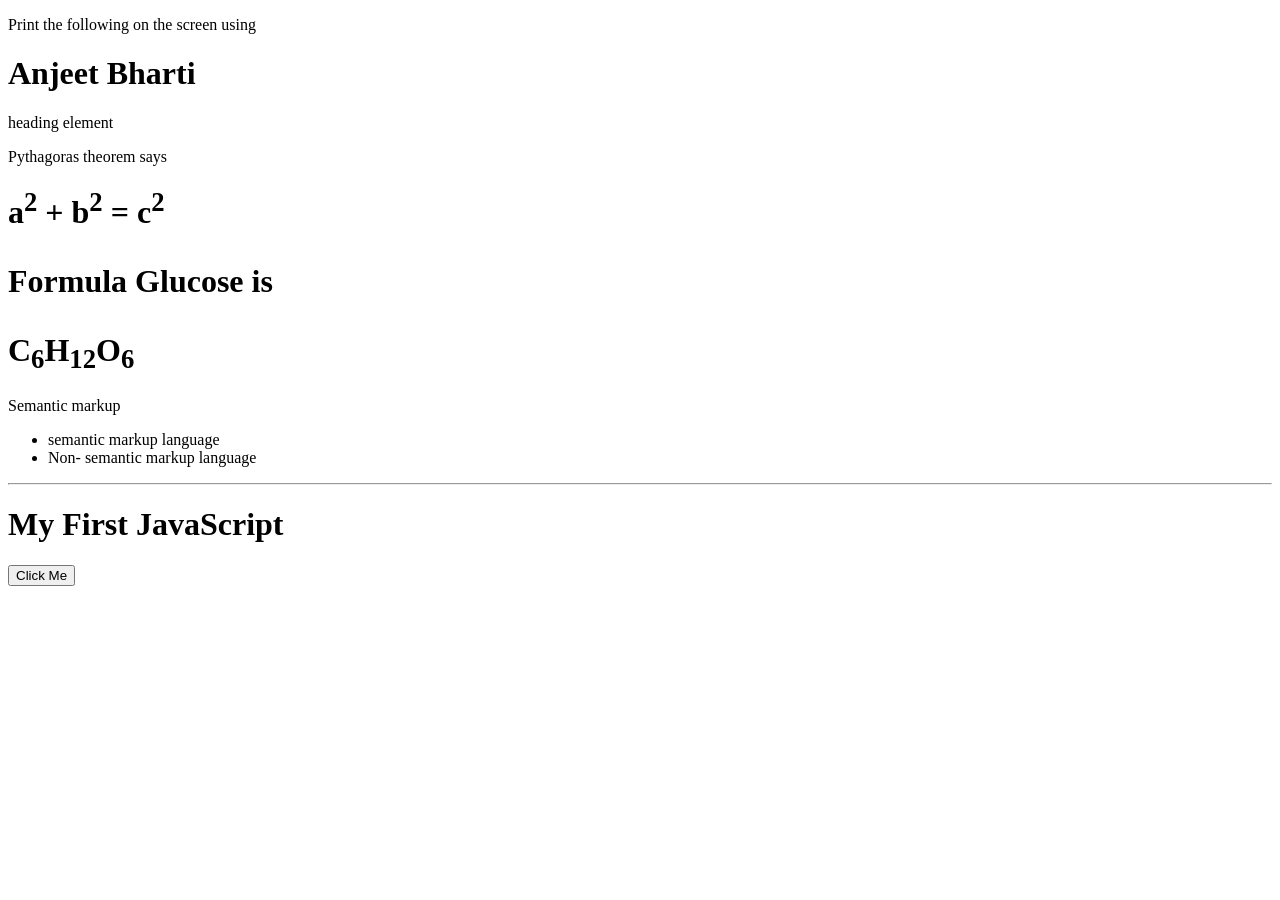
==== index.htm @ ff35f84e "Indian Time Table Print show the javascripts" ====
<!DOCTYPE html>
<html lang="en">
<head>
    <meta charset="UTF-8">
    <meta name="viewport" content="width=device-width, initial-scale=1.0">
    <title>Math Formula(JavaScrips)</title>
</head>
<body>
    <div>
        <p>Print the following on the screen using <h1>Anjeet Bharti</h1>heading element</p>
        <p>
            Pythagoras theorem says <h1>
                a<sup>2</sup> + b<sup>2</sup> = c<sup>2</sup>
            </h1>
            <h1>
              <p>Formula Glucose is </p>  C<sub>6</sub>H<sub>12</sub>O<sub>6</sub>
            </h1>
        </p>
        <p>Semantic markup 
            <ul>
                <li>semantic markup language</li>
                <li>Non- semantic markup language</li>
            </ul>
        </p>
    </div>
    <hr>
    <h1>My First JavaScript</h1>
    <button type="button" onclick="document.getElementById('demo').innerHTML = Date()">Click Me</button>
    <p id="demo"></p>
    <script src="app.js"></script>
</body>
</html>
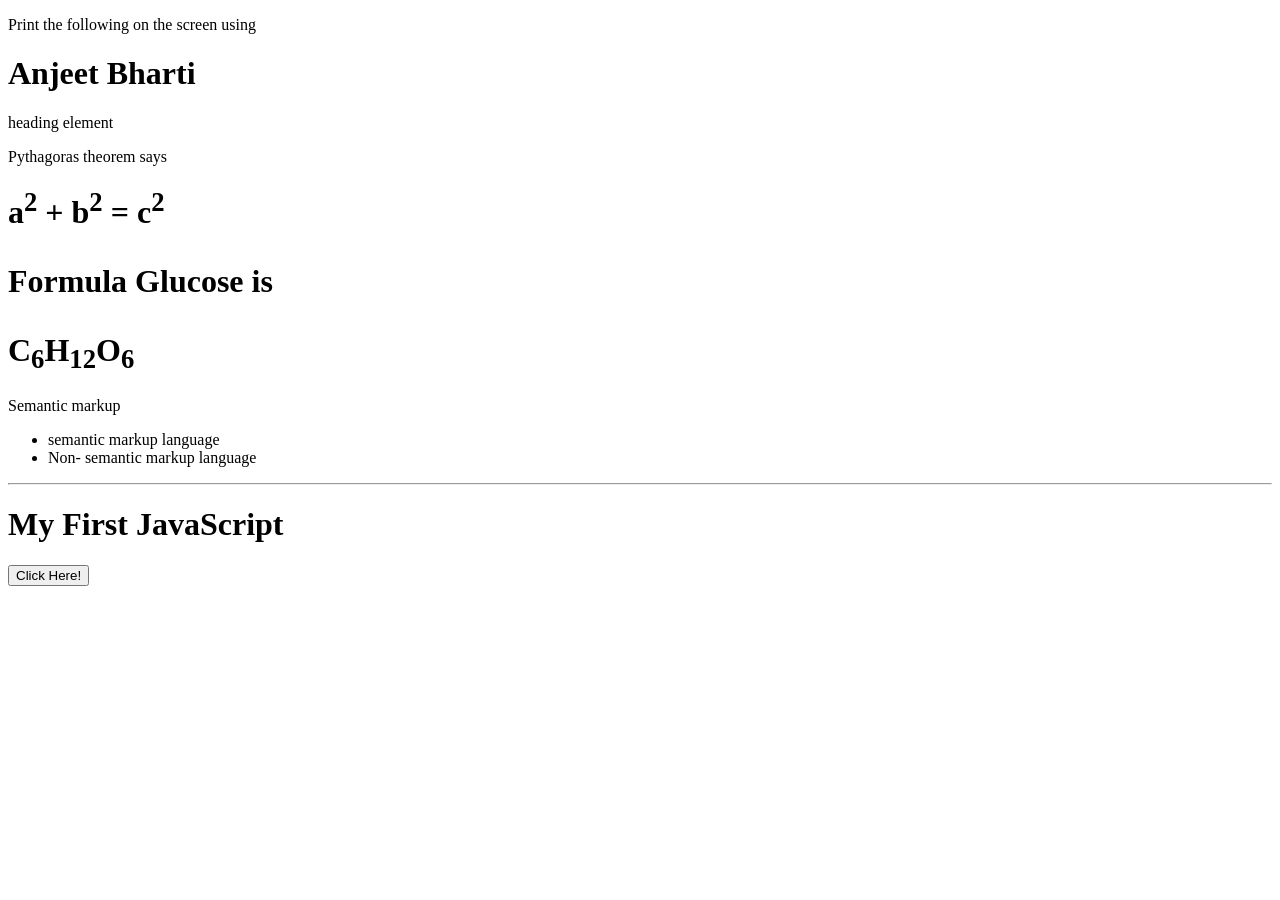
==== commit 376c1f0d: "change the html content throught javascript" ====
--- a/index.htm
+++ b/index.htm
@@ -25,7 +25,8 @@
     </div>
     <hr>
     <h1>My First JavaScript</h1>
-    <button type="button" onclick="document.getElementById('demo').innerHTML = Date()">Click Me</button>
+   <button type="button" onclick='document.getElementById("demo").innerHTML = "hello Anjeet bharti"'>Click Here!</button>
+
     <p id="demo"></p>
     <script src="app.js"></script>
 </body>
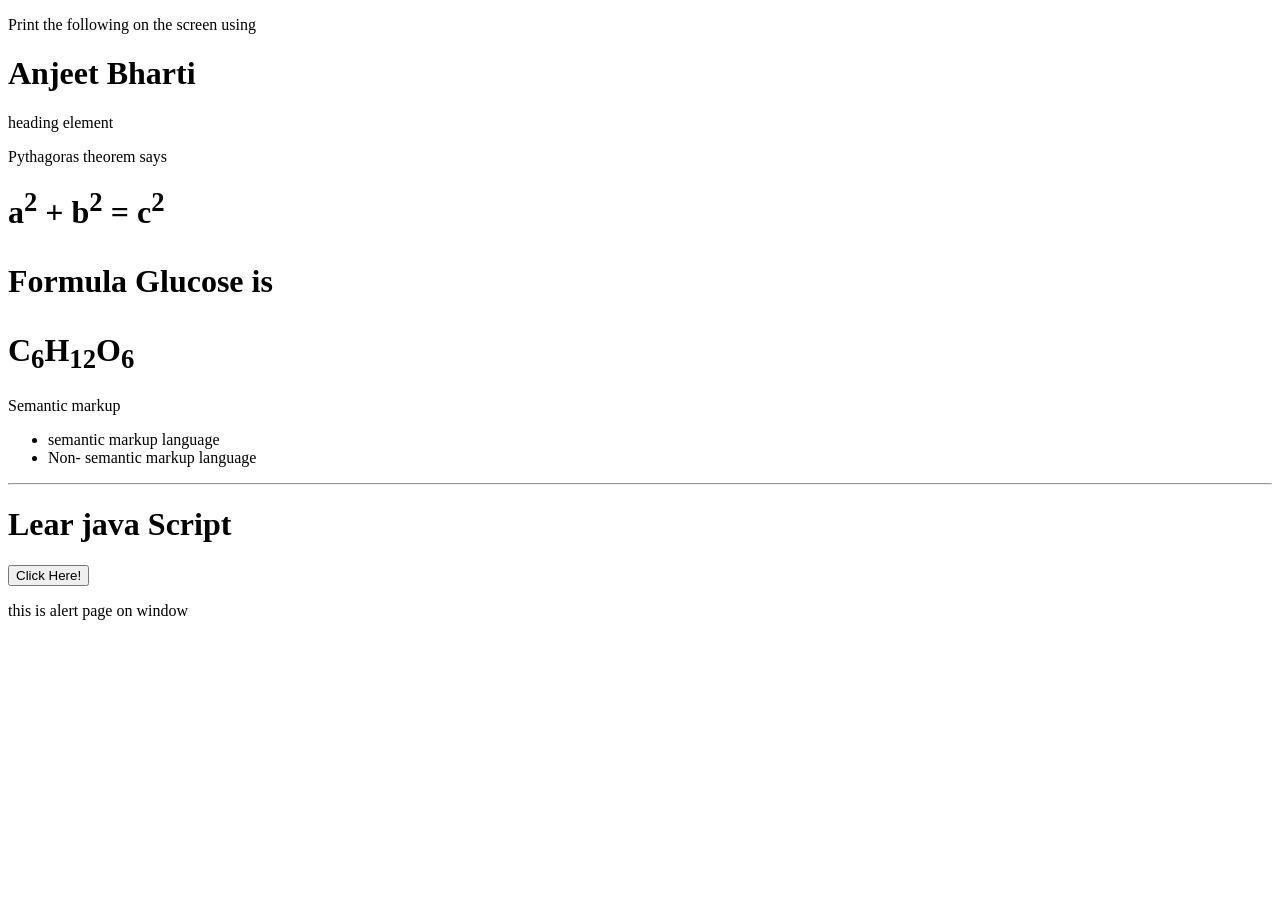
==== commit b371c202: "window alert page using javaSript" ====
--- a/index.htm
+++ b/index.htm
@@ -24,10 +24,11 @@
         </p>
     </div>
     <hr>
-    <h1>My First JavaScript</h1>
+    <h1>Lear java Script</h1>
    <button type="button" onclick='document.getElementById("demo").innerHTML = "hello Anjeet bharti"'>Click Here!</button>
 
-    <p id="demo"></p>
-    <script src="app.js"></script>
+    <p id="demo">this is alert page on window </p>
+    <script>window.alert(8*5);</script>
+    <!-- <script src="app.js"></script> -->
 </body>
 </html>
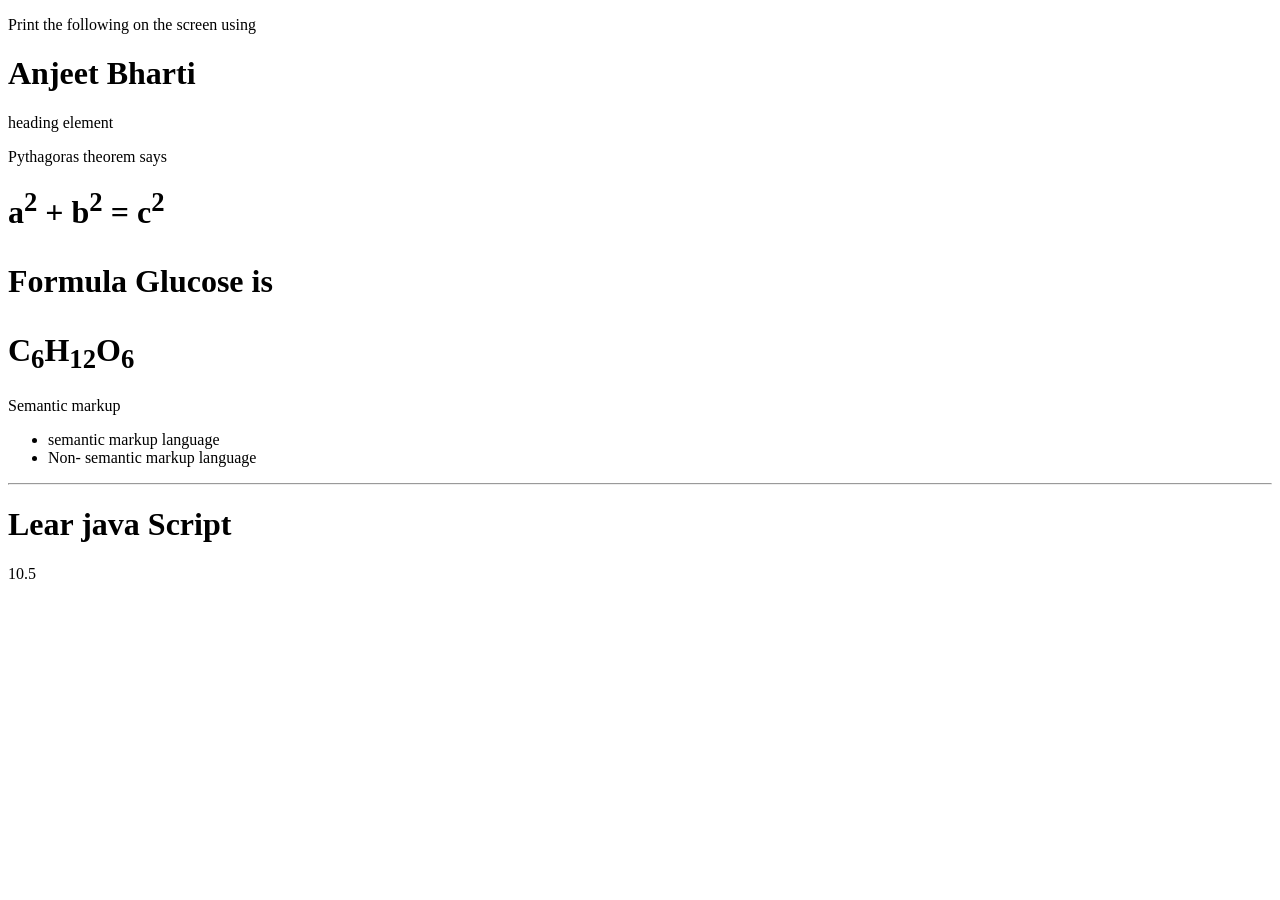
==== commit e3a8fcb3: "javaScript number" ====
--- a/index.htm
+++ b/index.htm
@@ -25,10 +25,11 @@
     </div>
     <hr>
     <h1>Lear java Script</h1>
-   <button type="button" onclick='document.getElementById("demo").innerHTML = "hello Anjeet bharti"'>Click Here!</button>
 
     <p id="demo">this is alert page on window </p>
-    <script>window.alert(8*5);</script>
+    <script>
+        document.getElementById("demo").innerHTML = 10.50;
+    </script>
     <!-- <script src="app.js"></script> -->
 </body>
 </html>
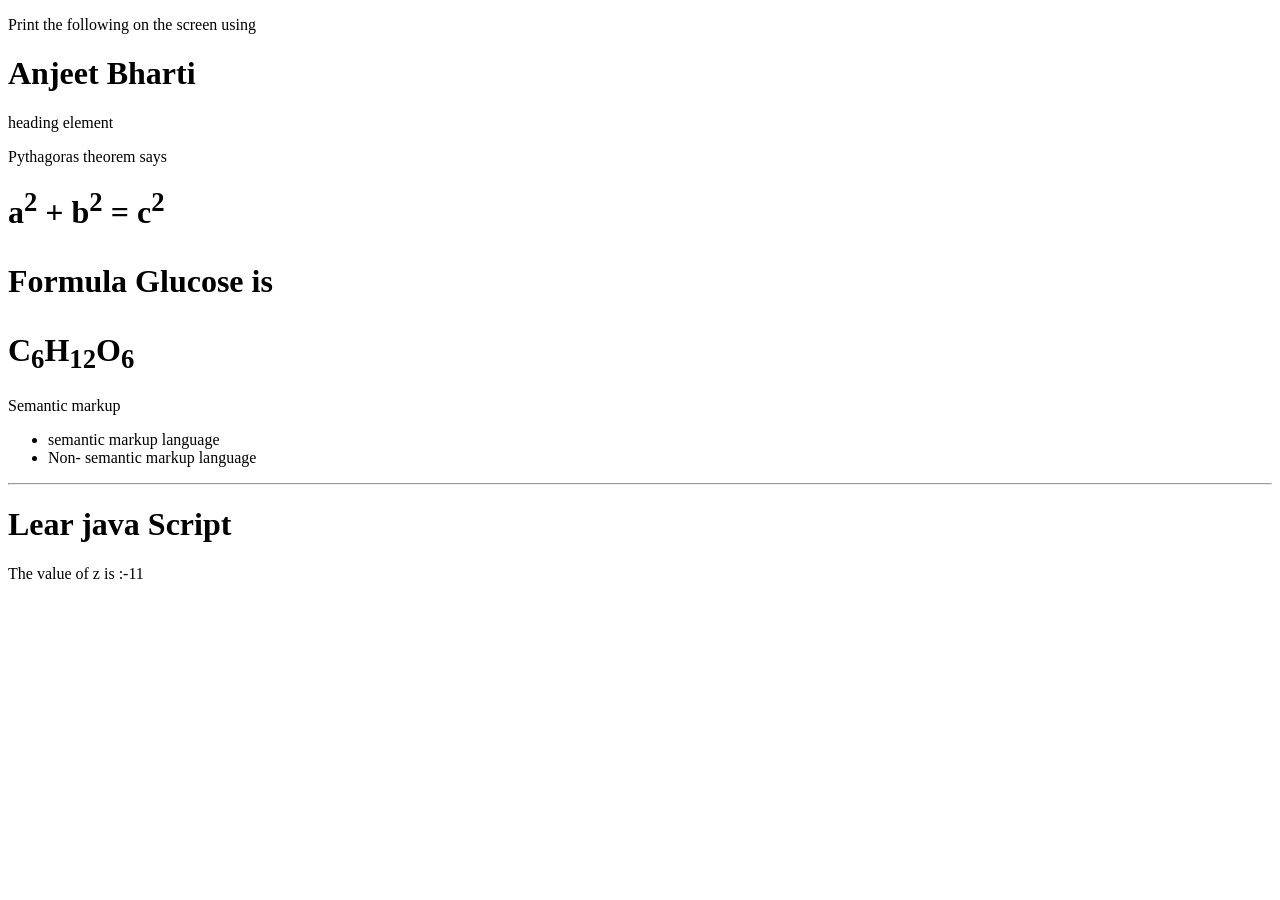
==== commit bfe76b84: "excute the program using javascript" ====
--- a/index.htm
+++ b/index.htm
@@ -28,7 +28,11 @@
 
     <p id="demo">this is alert page on window </p>
     <script>
-        document.getElementById("demo").innerHTML = 10.50;
+        let x, y, z;// statement 1
+        x = 5;     // statement 2
+        y = 6;     // statement 3
+        z = x + y; // statement 4
+        document.getElementById("demo").innerHTML = "The value of z is :-" + z;
     </script>
     <!-- <script src="app.js"></script> -->
 </body>
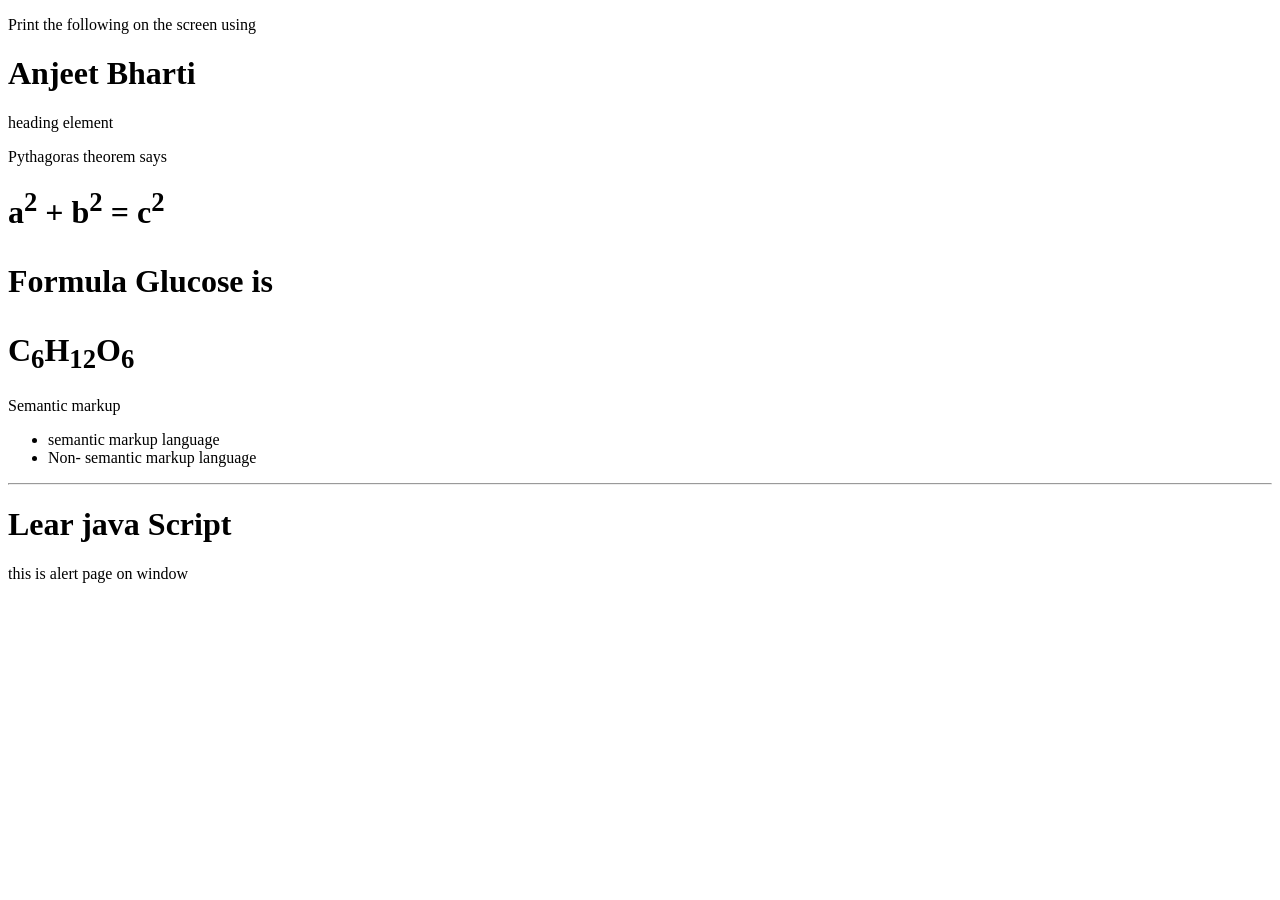
==== commit 24739475: "for loops backward and forward loops" ====
--- a/index.htm
+++ b/index.htm
@@ -27,13 +27,13 @@
     <h1>Lear java Script</h1>
 
     <p id="demo">this is alert page on window </p>
-    <script>
+    <!-- <script>
         let x, y, z;// statement 1
         x = 5;     // statement 2
         y = 6;     // statement 3
         z = x + y; // statement 4
         document.getElementById("demo").innerHTML = "The value of z is :-" + z;
-    </script>
-    <!-- <script src="app.js"></script> -->
+    </script> -->
+    <script src="app.js"></script>
 </body>
 </html>
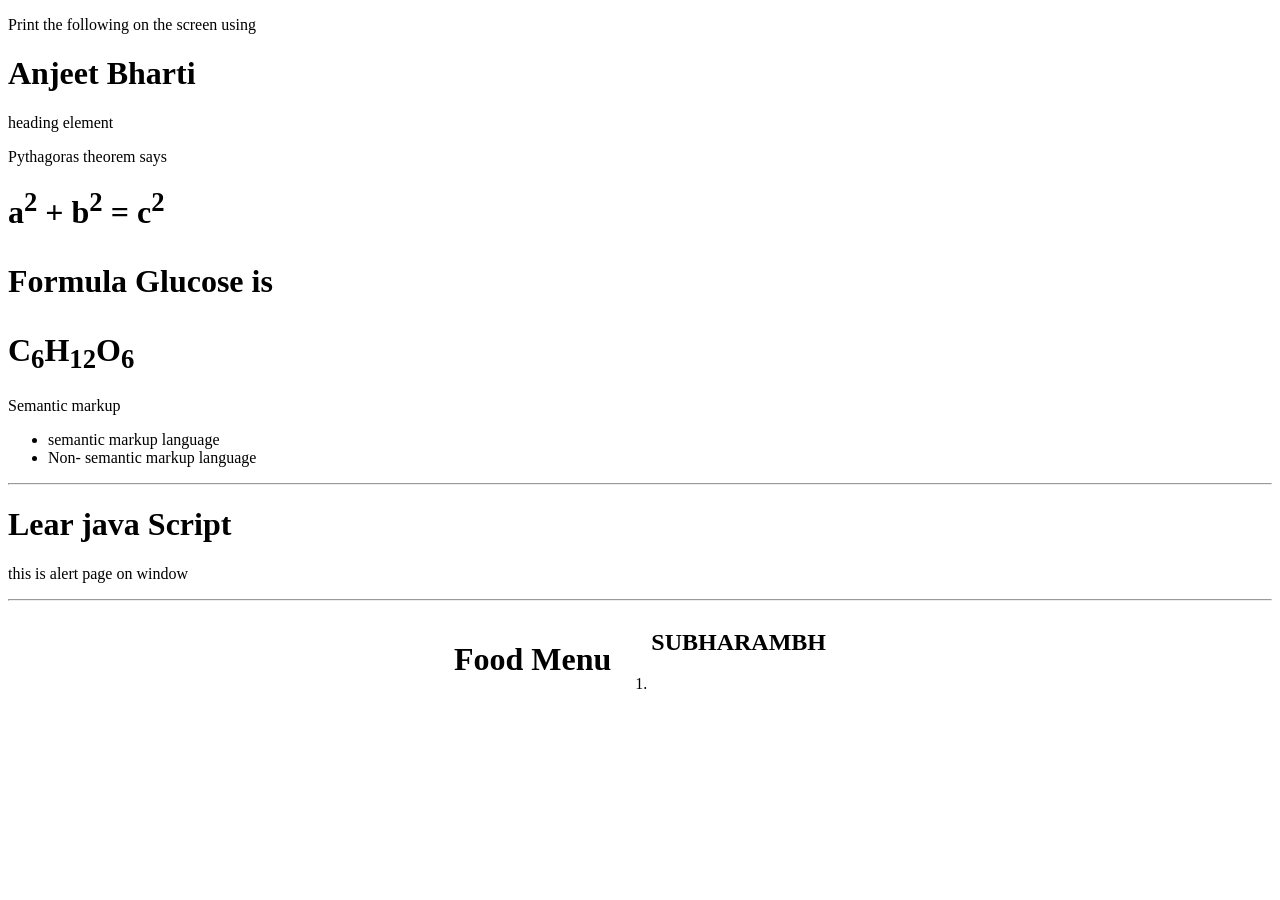
==== commit ebdf0aee: "using the html, css and javasripts build a digital clock" ====
--- a/index.htm
+++ b/index.htm
@@ -4,6 +4,7 @@
     <meta charset="UTF-8">
     <meta name="viewport" content="width=device-width, initial-scale=1.0">
     <title>Math Formula(JavaScrips)</title>
+    <link rel="stylesheet" href="design.css">
 </head>
 <body>
     <div>
@@ -27,6 +28,16 @@
     <h1>Lear java Script</h1>
 
     <p id="demo">this is alert page on window </p>
+    <hr>
+    <div class="container">
+        <h1>Food Menu </h1>
+        <div class="fooder">
+            <ol><h2>SUBHARAMBH</h2>
+                <li></li>
+            </ol>
+        </div>
+    </div>
+
     <!-- <script>
         let x, y, z;// statement 1
         x = 5;     // statement 2
@@ -34,6 +45,6 @@
         z = x + y; // statement 4
         document.getElementById("demo").innerHTML = "The value of z is :-" + z;
     </script> -->
-    <script src="app.js"></script>
+    <!-- <script src="app.js"></script> -->
 </body>
 </html>
--- a/design.css
+++ b/design.css
@@ -0,0 +1,6 @@
+.container{
+    margin: 0;
+    display: flex;
+    justify-content: center;
+    align-items: center;
+}
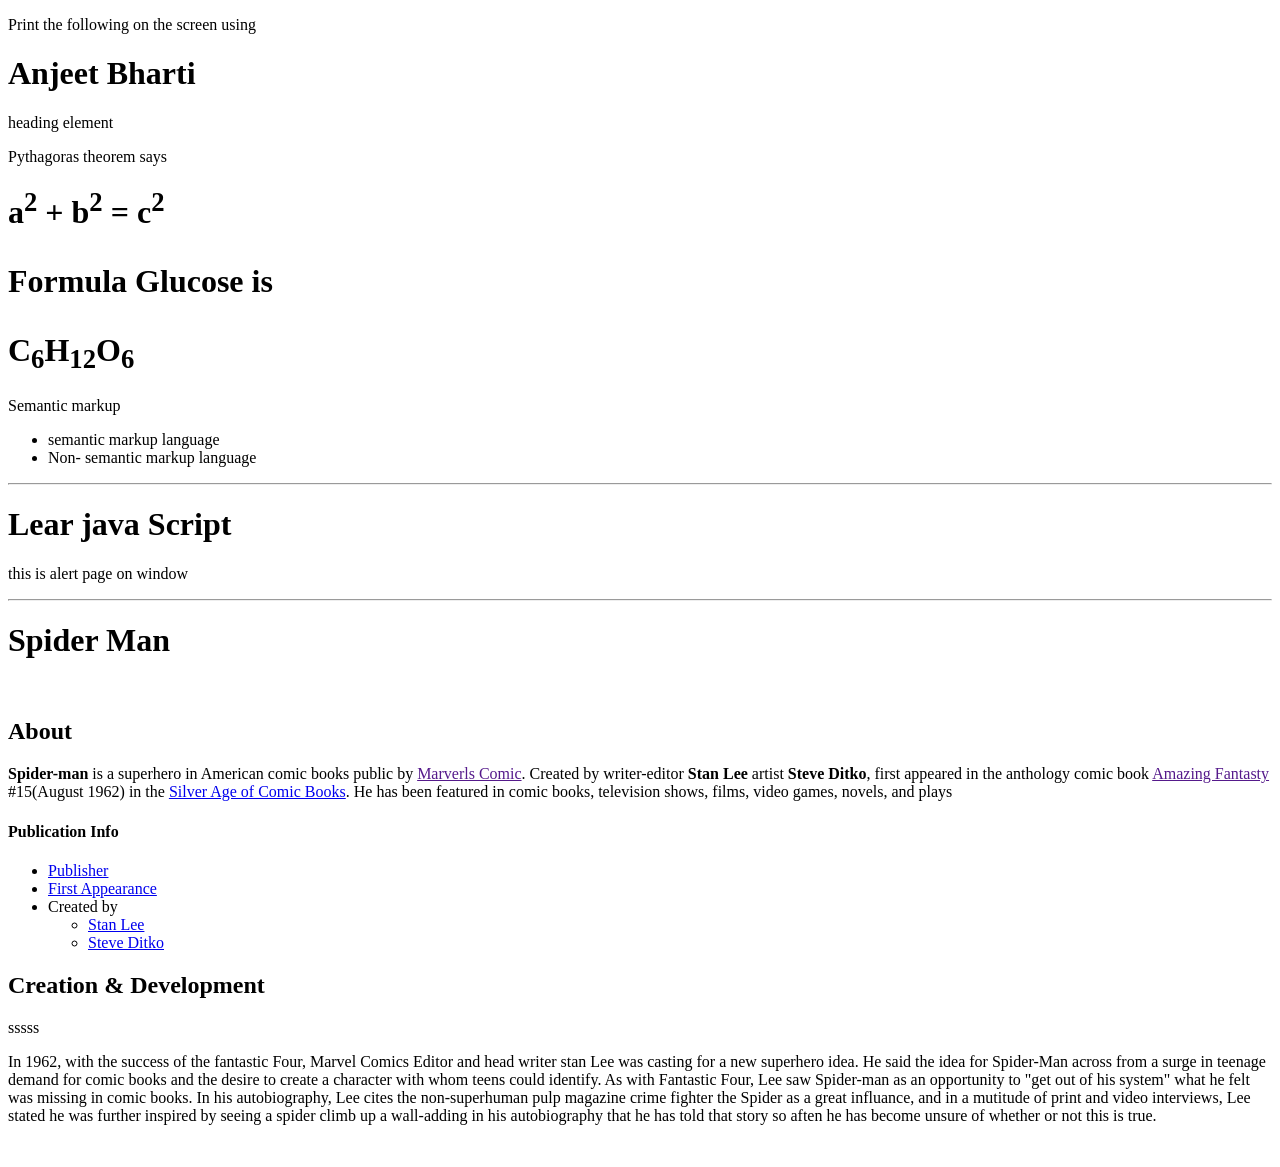
==== commit e4bbb9ef: "Generate color and change random color" ====
--- a/index.htm
+++ b/index.htm
@@ -29,22 +29,52 @@
 
     <p id="demo">this is alert page on window </p>
     <hr>
-    <div class="container">
-        <h1>Food Menu </h1>
-        <div class="fooder">
-            <ol><h2>SUBHARAMBH</h2>
-                <li></li>
-            </ol>
-        </div>
+    <h1>Spider Man</h1>
+    <img src="" id="mainImg"/>
+    <h2>About</h2>
+    <p>
+        <b>Spider-man</b> is a superhero in American comic books 
+        public by 
+        <a href="">Marverls Comic</a>.
+        Created by writer-editor <b>Stan Lee</b> artist <b>Steve Ditko</b>,
+        first appeared in the anthology comic book
+        <a href="">Amazing Fantasty</a>
+        #15(August 1962) in the <a href="#">Silver Age of Comic Books</a>. He has
+         been featured in comic books, television shows, films, video games, novels, and plays 
+    </p>
+    <div class="box">
+        <h4>Publication Info</h4>
+        <ul>
+            <li><a href="#" class="BoxLink">Publisher</a></li>
+             <li><a href="#" class="Boxlink">First Appearance</a></li>
+             <li>
+                Created by
+                <ul>
+                    <li><a href="#" class="boxLink">Stan Lee</a></li>
+                    <li><a href="#" class="boxLink">Steve Ditko</a></li>
+                </ul>
+             </li>
+        </ul>
     </div>
-
-    <!-- <script>
-        let x, y, z;// statement 1
-        x = 5;     // statement 2
-        y = 6;     // statement 3
-        z = x + y; // statement 4
-        document.getElementById("demo").innerHTML = "The value of z is :-" + z;
-    </script> -->
-    <!-- <script src="app.js"></script> -->
+    <h2>Creation & Development</h2>sssss
+    <p id="Description">
+        In 1962, with the success of the fantastic Four, Marvel Comics Editor and 
+        head writer stan Lee was casting for a new superhero idea. He said the 
+        idea for Spider-Man across from a surge in teenage demand for comic books
+        and the desire to create a character with whom teens could identify. As 
+        with Fantastic Four, Lee saw Spider-man as an opportunity to "get out of
+        his system" what he felt was missing in comic books. In his autobiography, 
+        Lee cites the non-superhuman pulp magazine crime fighter the Spider as a great 
+        influance, and in a mutitude of print and video interviews, Lee
+        stated he was further inspired by seeing a spider climb up a wall-adding 
+        in his autobiography that he has told that story so aften he has 
+        become unsure of whether or not this is true.
+    </p>
+    <div class="image">
+        <img src="" class="oldimg">
+        <img src="" class="oldimg">
+        <img src="" class="oldimg">
+    </div>
+    <script src="app.js"></script>
 </body>
 </html>
